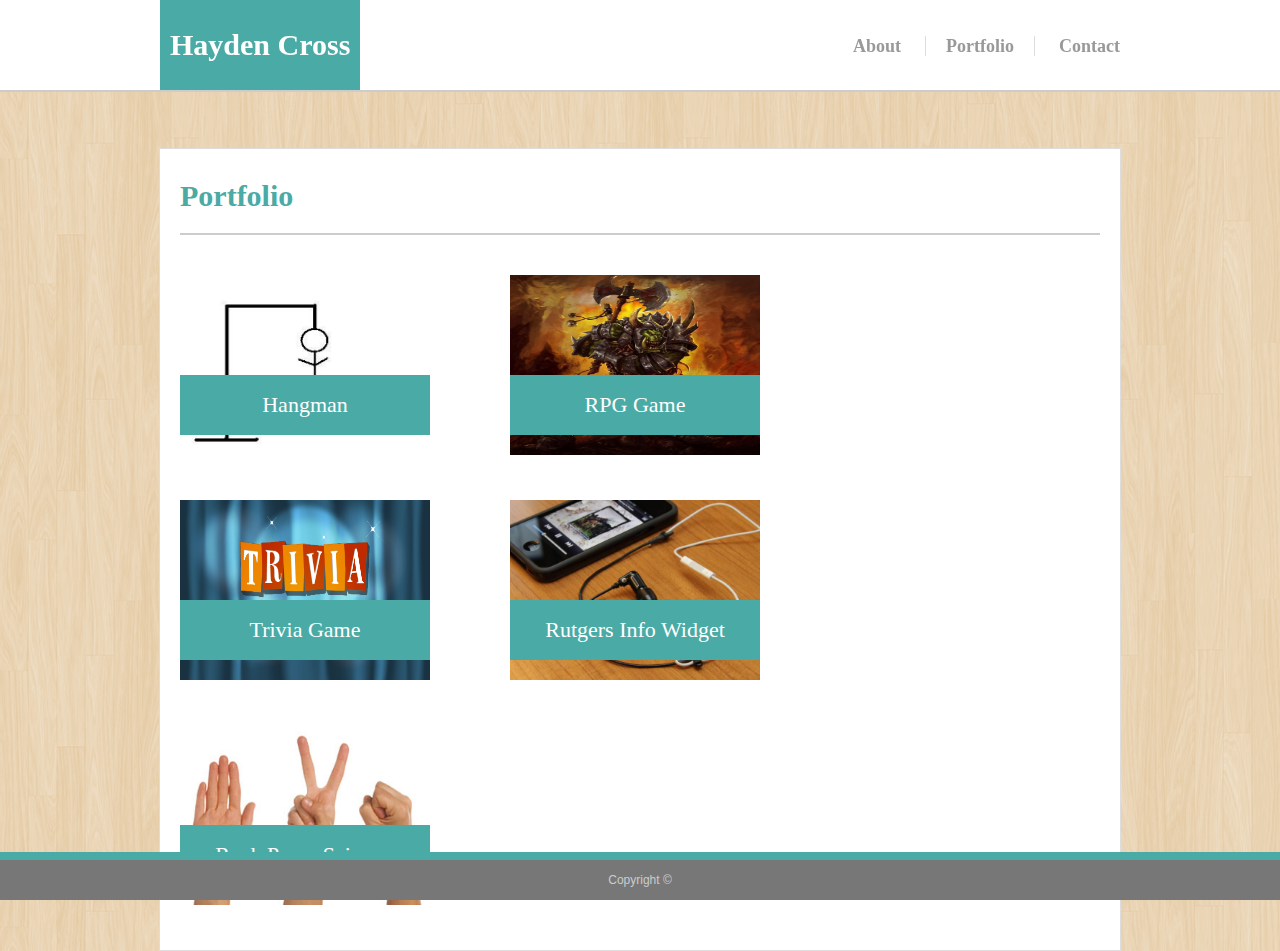
==== portfolio.html @ b7f26248 "adding old profile, no changes yet" ====
<!DOCTYPE html>
<html lang="en">
<head>
    <meta charset="UTF-8">
    <meta name="viewport" content="width=device-width, initial-scale=1.0">
    <meta http-equiv="X-UA-Compatible" content="ie=edge">
    <link rel="stylesheet" type="text/css" href="assets/CSS/style.css">
    <title>Hayden's Portfolio</title>
</head>

<body>
    <header>
        <div class="wrapper"> 
            <h1 id="my-name">
                Hayden Cross
            </h1> 
                <nav>
                    <ul>
                        <li><a href="index.html">About</a></li>
                        <li><a id="portfolio-link" href="portfolio.html">Portfolio</a></li>
                        <li><a href="contact.html">Contact</a></li>
                    </ul>
                </nav>
        </div>
    </header>

    <div id="content" class ="wrapper">
        <h2>
            Portfolio
        </h2>
    
        <div class="projects">
            <img src="assets/images/hangman.png" alt="Hangman">
            <h3>Hangman</h3>
        </div>
        
        <div class="projects">
            <img src="assets/images/rpg-pic.jpg" alt="RPG">
            <h3>RPG Game</h3>
        </div>
        
        <div class="projects">
            <img src="assets/images/trivia.png" alt="Trivia">
            <h3>Trivia Game</h3>
        </div>
        
        <div class="projects">
            <img src="assets/images/rutgers.jpg" alt="Rutgers">
            <h3>Rutgers Info Widget</h3>
        </div>

        <div class="projects">
            <img src="assets/images/rps.jpg" alt="Rock Paper Scissors">
            <h3>Rock Paper Scissors</h3>
        </div>
    
    </div>

        <footer> Copyright &copy; </footer>
    </body>
    </html>
---- assets/CSS/style.css ----
body {
    background-image: url("../images/retina_wood.png");
    background-repeat: repeat;
    font-family: 'Arial', 'Helvetica Neue', Helvetica, sans-serif;
}


header {
    font-family: 'Georgia', Times, 'Times New Roman', serif;
    background-color: #fff;
    margin-bottom: 40px;
    border-bottom: 2px solid #ccc;
    margin-top: 0px;
    position: fixed;
    top: 0;
    left: 0;
    width: 100%;
    height: 90px;
    padding-bottom: 0px;
}

#my-name {
    float: left; 
    background-color: #4aaaa5;
    color: #fff;
    font-family: 'Georgia', Times, 'Times New Roman', serif;
    font-size: 30px;
    padding: 10px 10px;
    line-height: 70px;
    font-weight: bold;
    text-decoration: none;
    margin-bottom: 0px;
    margin-top: 0px;
    margin-left: 0px;
}

nav {
    float: right;
}

nav ul li {
    display: inline;
    line-height: 60px;
}

nav ul li a {
    text-decoration: none;
    color: #999;
    margin-left: 20px;
    font-size: 18px;
    font-weight: bold;
    padding-bottom:0px;
    margin-bottom:0px;
}

a:hover {
    color: #4aaaa5;
    transition: 0.5s; 
}

#portfolio-link {
    border-left: 1px solid #ddd;
    border-right: 1px solid #ddd;
    padding-right: 20px;
    padding-left: 20px;
}

#content {
    border: 1px solid;
    border-color: #dddddd;
    background-color: #fff;
    padding: 20px;
    width: 920px;
    position: relative;
    top: 140px;
}

h2 {
    font-family: 'Georgia', Times, 'Times New Roman', serif;
    color: #4aaaa5;
    font-size: 30px;
    border-bottom: 2px solid #ccc;
    margin-top: 10px;
    padding-bottom: 20px;
    margin-bottom: 20px;
}

.wrapper{
    width: 960px;
    margin: 0px auto;
    overflow: hidden;
    padding: 0px;
}

.trophy {
    float: left;
    margin-right: 30px;
    width: 300px;
    border: solid;
    border-color: #4aaaa5;
    border-width: 2px;
    margin: 0px 10px 0px 0px;
}

footer {
    position: fixed;
    bottom: 0;
    right: 0;
    width: 100%;
	text-align: center;
	background-color: #777;
	color: #ccc;
	line-height: 40px;
	margin-top: 40px;
	border-top: 8px solid #4aaaa5;
	font-size: 12px;
}

/* Contact Form Specific */

#contact-form ul {
  margin-bottom: 20px;
  list-style-type: none;
  padding-left: 0;
  color: #777777;
  padding-right: 20px;
}

#contact-form li {
  margin-bottom: 10px;
}


label,
input[type=text],
input[type=email],
textarea {
  display: block;
  width: 100%;
}

input[type=text],
input[type=email],
textarea {
  height: 35px;
  padding: 0 10px;
  font-size: 14px;
  border: 1px solid #ddd;
}

textarea {
  height: 200px;
}

input[type=submit] {
  padding: 10px 30px;
  font-size: 18px;
  color: #fff;
  cursor: pointer;
  background: #4aaaa5;
  border: 0 none;
}

/* portfolio page specific */

.projects {
    position: relative;
    float: left;
    width: 250px;
    height: 180px;
    margin: 20px 80px 25px 0px;
    
  }

  .projects img {
    width: 100%;
    height: 100%;
  }

  .projects h3 {
    position: absolute;
    bottom: 20px;
    width: 220px;
    padding: 15px;
    margin-bottom: 0;
    font-weight: 300;
    line-height: 30px;
    color: #fff;
    text-align: center;
    background: #4aaaa5;
    font-family: 'Georgia', Times, 'Times New Roman', serif;
    font-size: 22px;
  }
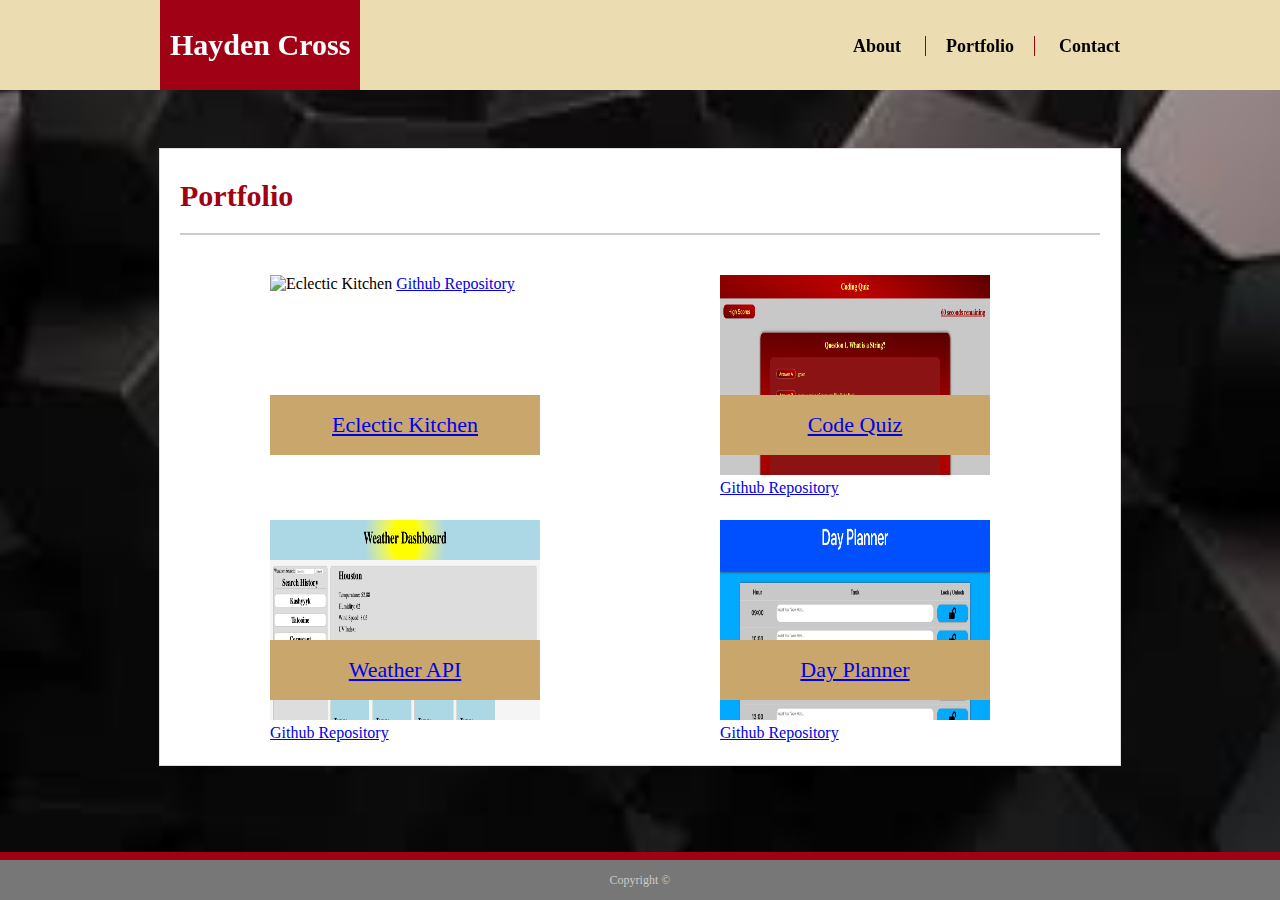
==== commit 0254147f: "changed colorScheme and contact page" ====
--- a/portfolio.html
+++ b/portfolio.html
@@ -28,30 +28,37 @@
         <h2>
             Portfolio
         </h2>
-    
-        <div class="projects">
-            <img src="assets/images/hangman.png" alt="Hangman">
-            <h3>Hangman</h3>
+        
+        <div class = "card">
+            <div class="projects">
+                <img src="assets/images/eclecticKitchen.png" alt="Eclectic Kitchen"> <!-- https://fguzmanrs.github.io/eclecticKitchen/    https://github.com/fguzmanrs/eclecticKitchen -->
+                <h3><a href= "https://fguzmanrs.github.io/eclecticKitchen/" target = "_blank">Eclectic Kitchen </a></h3>
+                <a href="https://github.com/fguzmanrs/eclecticKitchen" target = "_blank">Github Repository</a>
+            </div>
+        </div> 
+        
+        <div class = "card">
+            <div class="projects">
+                <img src="assets/images/CodeQuiz.png" alt="RPG"> <!-- https://hcross28.github.io/Unit-04-Code-Quiz/       https://github.com/HCross28/Unit-04-Code-Quiz -->
+                <h3><a href= "https://hcross28.github.io/Unit-04-Code-Quiz/" target = "_blank">Code Quiz</a></h3>
+                <a href="https://github.com/HCross28/Unit-04-Code-Quiz" target = "_blank">Github Repository</a>
+            </div>
+        </div>    
+            
+        <div class = "card">
+            <div class="projects">
+                <img src="assets/images/Weather.png" alt="Trivia"> <!-- https://hcross28.github.io/Unit-6-Weather/        https://github.com/HCross28/Unit-6-Weather -->
+                <h3><a href= "https://hcross28.github.io/Unit-6-Weather/" target = "_blank">Weather API</a></h3>
+                <a href="https://github.com/HCross28/Unit-6-Weather" target = "_blank">Github Repository</a>
+            </div>
         </div>
-        
-        <div class="projects">
-            <img src="assets/images/rpg-pic.jpg" alt="RPG">
-            <h3>RPG Game</h3>
-        </div>
-        
-        <div class="projects">
-            <img src="assets/images/trivia.png" alt="Trivia">
-            <h3>Trivia Game</h3>
-        </div>
-        
-        <div class="projects">
-            <img src="assets/images/rutgers.jpg" alt="Rutgers">
-            <h3>Rutgers Info Widget</h3>
-        </div>
-
-        <div class="projects">
-            <img src="assets/images/rps.jpg" alt="Rock Paper Scissors">
-            <h3>Rock Paper Scissors</h3>
+            
+        <div class = "card">
+            <div class="projects">
+                <img src="assets/images/DayPlanner.png" alt="Rutgers"> <!-- https://hcross28.github.io/Unit-5-Day-Planner/  https://github.com/HCross28/Unit-5-Day-Planner -->
+                <h3><a href= "https://hcross28.github.io/Unit-5-Day-Planner/" target = "_blank">Day Planner</a></h3>
+                <a href="https://github.com/HCross28/Unit-5-Day-Planner" target = "_blank">Github Repository</a>
+            </div>
         </div>
     
     </div>
--- a/assets/CSS/style.css
+++ b/assets/CSS/style.css
@@ -1,15 +1,24 @@
-body {
-    background-image: url("../images/retina_wood.png");
+/* body {
+    background-image: url("../images/blackWallpaper.jpeg");
+    background-size: auto;
     background-repeat: repeat;
     font-family: 'Arial', 'Helvetica Neue', Helvetica, sans-serif;
+} */
+
+html { 
+  background: url(../images/blackWallpaper.jpeg) no-repeat center center fixed; 
+  -webkit-background-size: cover;
+  -moz-background-size: cover;
+  -o-background-size: cover;
+  background-size: cover;
 }
 
 
 header {
     font-family: 'Georgia', Times, 'Times New Roman', serif;
-    background-color: #fff;
+    background-color: #ebdcb2;
     margin-bottom: 40px;
-    border-bottom: 2px solid #ccc;
+    /* border-bottom: 2px solid #ccc; */
     margin-top: 0px;
     position: fixed;
     top: 0;
@@ -21,7 +30,7 @@
 
 #my-name {
     float: left; 
-    background-color: #4aaaa5;
+    background-color: #a10115;
     color: #fff;
     font-family: 'Georgia', Times, 'Times New Roman', serif;
     font-size: 30px;
@@ -45,7 +54,7 @@
 
 nav ul li a {
     text-decoration: none;
-    color: #999;
+    color: #000;
     margin-left: 20px;
     font-size: 18px;
     font-weight: bold;
@@ -54,13 +63,13 @@
 }
 
 a:hover {
-    color: #4aaaa5;
+    color: #a10115;
     transition: 0.5s; 
 }
 
 #portfolio-link {
-    border-left: 1px solid #ddd;
-    border-right: 1px solid #ddd;
+    border-left: 1px solid #a10115;
+    border-right: 1px solid #a10115;
     padding-right: 20px;
     padding-left: 20px;
 }
@@ -77,7 +86,7 @@
 
 h2 {
     font-family: 'Georgia', Times, 'Times New Roman', serif;
-    color: #4aaaa5;
+    color: #a10115;
     font-size: 30px;
     border-bottom: 2px solid #ccc;
     margin-top: 10px;
@@ -97,7 +106,7 @@
     margin-right: 30px;
     width: 300px;
     border: solid;
-    border-color: #4aaaa5;
+    border-color: #a10115;
     border-width: 2px;
     margin: 0px 10px 0px 0px;
 }
@@ -112,7 +121,7 @@
 	color: #ccc;
 	line-height: 40px;
 	margin-top: 40px;
-	border-top: 8px solid #4aaaa5;
+	border-top: 8px solid #a10115;
 	font-size: 12px;
 }
 
@@ -157,18 +166,29 @@
   font-size: 18px;
   color: #fff;
   cursor: pointer;
-  background: #4aaaa5;
+  background: #a10115;
   border: 0 none;
 }
 
+.contactCard {
+  float: left;
+  margin: 40px 100px;
+}
+
+.contactCard li {
+  list-style-type: none;
+  font-size: 20px;
+  line-height: 30px;
+}
+
 /* portfolio page specific */
 
 .projects {
-    position: relative;
+    position: relative; 
     float: left;
-    width: 250px;
-    height: 180px;
-    margin: 20px 80px 25px 0px;
+    width: 270px;
+    height: 200px;
+    margin: 20px 90px 25px 90px;
     
   }
 
@@ -180,14 +200,14 @@
   .projects h3 {
     position: absolute;
     bottom: 20px;
-    width: 220px;
+    width: 240px;
     padding: 15px;
     margin-bottom: 0;
     font-weight: 300;
     line-height: 30px;
     color: #fff;
     text-align: center;
-    background: #4aaaa5;
+    background: #c9a66b;
     font-family: 'Georgia', Times, 'Times New Roman', serif;
     font-size: 22px;
   }